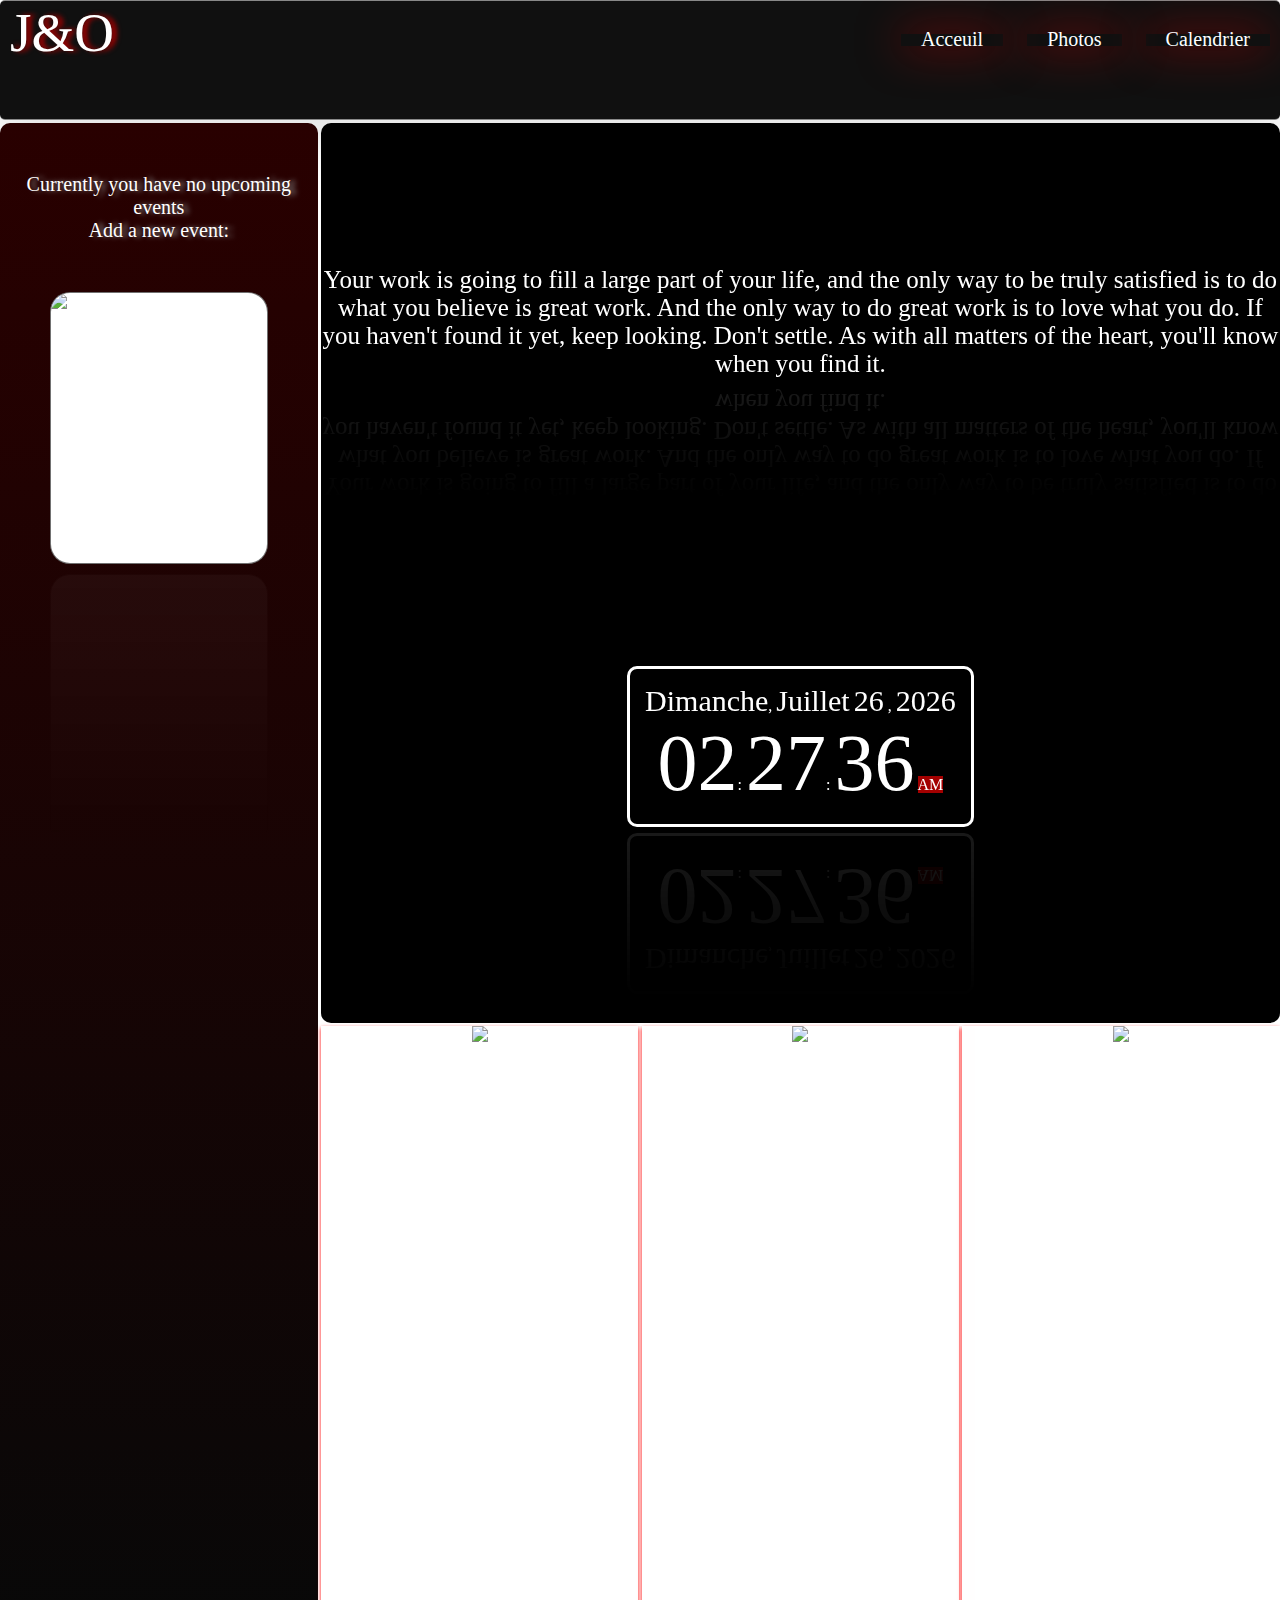
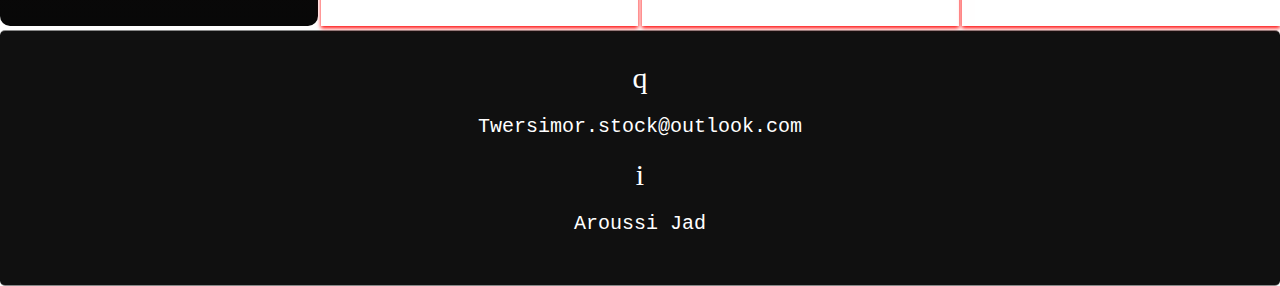
==== index.html @ 51d19af5 "Add files via upload" ====
<!DOCTYPE html>
<html lang="fr">
<head>
    <meta charset="UTF-8">
    <meta http-equiv="X-UA-Compatible" content="IE=edge">
    <meta name="viewport" content="width=device-width, initial-scale=1.0">
    <link rel="stylesheet" href="Home.css"/>
    <link rel="stylesheet" href="https://cdnjs.cloudflare.com/ajax/libs/font-awesome/4.7.0/css/font-awesome.min.css"/>
    <script src="Slide.js" defer></script>
    <script src="Time.js" defer></script>
    <title>Acceuil</title>
</head>
<body>
    <div class="Container">
        <nav>
            <input type="checkbox" id="check">
            <label for="check" class="checkbox">
                <i class="fa fa-bars"></i>
            </label>
            <label class="logo">J&O</label>
            <ul>
                <li><a id="home" href="index.html">Acceuil</a></li>
                <li><a id="pics" href="/Pictures/Pictures.html">Photos</a></li>
                <li><a id="cal" href="/Calendar/Calendar.html">Calendrier</a></li>
            </ul>
        </nav>
        <div id="Sidebar">
            <span id="Addnewevent">Currently you have no upcoming events<br>Add a new event:</span>
            <img id="icon" src="/J&O/plus-line.svg" href="Calendar.html">
            <span id="LastEvent"></span>              
        </div>
        <div class="Presentation">
            <div id="quotes">Your work is going to fill a large part of your life,
                and the only way to be truly satisfied is to do what you believe is great work.
                 And the only way to do great work is to love what you do. If you haven't found it yet,
                  keep looking. Don't settle. As with all matters of the heart,
                   you'll know when you find it.</div>
            <section class="Horloge">
                <div class="Date">
                <span id="Dayname">Day</span>,
                <span id="Month">Month</span>
                <span id="DayNum">01</span> ,
                <span id="Year">Year</span><br>
                <span id="Hour">00</span>:
                <span id="Min">00</span>:
                <span id="Sec">00</span>
                <span id="Period">am</span>
                </div>
                </div>
            </section>
        <div id="content1"><a href="Pictures.html">
            <img name="content1" src=""></a>
        </div>
        <div id="content2"><a href="Pictures.html">
            <img name ="content2" src=""></a>
        </div>
        <div id="content3"><a href="Pictures.html">
            <img name="content3" src="">
        </div></a>
        <footer>
             q<p>Twersimor.stock@outlook.com</p>
             i<p>Aroussi Jad</p>
            
        </footer>
    </div>
    
</body>
</html>
---- Home.css ----
@font-face {
    font-family:london ;
    src: url(/police/OldLondon.ttf);
}
@font-face {
    font-family:ecole ;
    src: url(/police/LearningCurve.ttf);
}
@font-face {
    font-family:logos ;
    src: url(/police/Social_Shapes.ttf);
}
@font-face {
    font-family:go;
    src: url(/police/go3v2.ttf);
}
@font-face {
    font-family:An;
    src: url(/police/JMH\ Typewriter.ttf);
}
@font-face {
    font-family:do;
    src: url(/police/BadlyStamped.ttf);
}
::-webkit-scrollbar {
    width: 1em;
    background-color: #2b0000;
}
::-webkit-scrollbar-track {
    background:#2b0000;
    border-radius: 10px;
    margin-block: .5em;
}
::-webkit-scrollbar-thumb {
    background:white;
    border-radius: 10px;
}
::-webkit-scrollbar-thumb:hover {
    background:#4a0000;
}

body{
    color: wheat;
    margin:0 auto;
    border-color: wheat;
}
.Container{ /* A revoir */
    display: grid;
    height: auto;
    grid-template-columns: 1fr 1fr 1fr 1fr;
    grid-template-rows: 0.2fr 1.5fr 1fr 0.2fr;
    grid-template-areas: 
        "nav nav nav nav"
        "Sidebar Presentation Presentation Presentation"
        "Sidebar content1 content2 content3"
        "footer footer footer footer";
    grid-gap: 0.2rem;
    text-align: center;
    box-shadow: 0px 0px 10px black;   
}
.checkbox{
    display: none;
    float: left;
    font-size: 30px;
    color: #a30000;
    text-shadow: 4px 2px 5px black;
    line-height: 40px;
    margin-right: 40px;
    cursor: pointer;
}
#check{
    display: none;    
}
label.logo{
    color: white;
    text-shadow:  5px 0px 5px #a30000;
    float: left;
    margin-left: 10px;
    font-family: do;
    font-size: 55px;
    animation-name: logoflip;
    animation-duration: 3s;
    animation-direction: alternate;
}
nav{
    background-color: #101010 ;
    grid-area: nav;
    border-radius: 5px;
    box-shadow: 0px 25px 45px rgba(0, 0, 0, 0.1);
    border-bottom: 1px solid rgba(255, 255, 255, 0.5);
    border-top: 1px solid rgba(255, 255, 255, 0.5);
    animation-name: test3;
    animation-duration: 3s;
    animation-direction: alternate;
    animation-iteration-count: infinite;
}
@keyframes logoflip {
    25%{padding:25px;}
    50%{transform: rotateY(180deg);}
    75%{scale:2.5;}
    100%{color:black}
  }
nav ul{
    list-style:none;
    float: right;
    transition: all 0s;
}
nav ul li{ 
    display: inline-block;
    margin: 17px 10px;
    line-height: 10px;
    box-shadow: 0px 0px 45px #a30000;
}
nav ul li a{   
    color:white;
    font-size: 20px;
    padding: 26px 20px;
    border-radius: 5px;
    transition: all 0.5s;
    font-family: go;
}
nav ul li a:hover {
    padding: 26px 60px;
    transition: 1s;
    color:  #a30000;
    font-weight: 100;
}
img{
    max-width: 100%;
    height: 400px;
}
.Presentation{
    display: flex;
    flex-direction: column;
    justify-content: space-around;
    height: 100vh;
    grid-area: Presentation;  
    background: black;
    border-radius: 10px;
}
#quotes {
    font-family:An;
    font-weight: 100;
    color: white;
    font-size: 25px;
    -webkit-box-reflect:below 10px linear-gradient(transparent,rgba(255,255,255,0.1));
    animation-name: test;
    animation-duration: 5s;
    animation-iteration-count: infinite;
    animation-direction: alternate;
}
@keyframes test {
    0% {text-shadow:1px 1px gray;}
    /*50% {-webkit-box-reflect:below 1px linear-gradient(transparent,rgba(255,255,255,0.1));}*/
    100% {text-shadow:1px 1px gray;}   
  }
section.Horloge {
    display: flex;
    justify-content: center;
    -webkit-box-reflect:below 0px linear-gradient(transparent,rgba(255,255,255,0.1));
    margin-bottom: 50px;
}

.Date{
    font-family: go;
    font-weight: 100;
    color: white;
    padding:15px;
    margin:3px;
    border: 3px solid;
    border-radius: 10px;
    animation-name: test2;
    animation-duration: 10s;
    animation-iteration-count: infinite;
    animation-direction: alternate;
}
@keyframes test2 {
    0% {background-color: #a30000;}
    50% {box-shadow: 2px 2px #a30000;}   
  }
.Date:hover{
    color: white;
    background-color:#a30000;
    transition: 3s;
}
.Date span:not(:last-child){
    font-weight: 100;
    font-size: 30px;
}
.Date span:last-child{
    background-color: #a30000;
    text-transform: uppercase;

}
span#Hour,span#Min,span#Sec{
    font-size:80px;
}

section ul li{
    list-style: none;
}
#content1{
    backdrop-filter: blur(10px);
    box-shadow: 0px 2px 4px rgb(255, 0, 0);
    grid-area: content1;    
    transition: 0s;
    max-width: 100%;
    height: 100%;
}
#content1:hover{
    backdrop-filter: none;
    box-shadow: none;
    transform: scale(1.3);
    transition: 0.2s;
    z-index: 10;
}
#content2{
    backdrop-filter: blur(10px);
    box-shadow: 0px 2px 4px rgb(255, 0, 0);
    grid-area: content2;
    transition: 0s;
}
#content2:hover{
    transform: scale(1.3);
    transition: 0.3s;
    backdrop-filter: none;
    box-shadow: none;
    z-index: 10;
}
#content3{ 
    backdrop-filter: blur(10px);
    box-shadow: 0px 2px 4px rgb(255, 0, 0);
    grid-area: content3; 
    transition: 0s;
}
#content3:hover{
    transform: scale(1.3);
    transition: 0.3s;
    backdrop-filter: none;
    box-shadow: none;
    z-index: 10;
}
#Sidebar{
    grid-area: Sidebar;
    background-image: linear-gradient(#290000,#080808);
    border-radius: 10px;
    color: white;
    display:flex;
    flex-direction: column;
    animation-name: test3;
    animation-duration: 4s;
    animation-direction: alternate;
    animation-iteration-count: infinite;

}
#LastEvent{
    -webkit-box-reflect:below 10px linear-gradient(transparent,rgba(255,255,255,0.06));
    margin: 70px;
    font-family:ecole;
    font-size: 40px;
    border: solid 2px white ;
    border-radius: 10px;
    cursor: pointer;
    animation: Lastevent;
    animation-duration: 1s;
    animation-iteration-count:2;
    animation-delay: 5s;

}
@keyframes Lastevent{
    0% {transform:rotateZ(-20deg);}
    10% {transform:rotateZ(-16deg);}
    20% {transform:rotateZ(-13deg);}
    30% {transform:rotateZ(-10deg);}
    40% {transform:rotateZ(-6deg);}
    50% {transform:rotateZ(0deg);}
    60% {transform:rotateZ(6deg);}
    70% {transform:rotateZ(10deg);}
    80% {transform:rotateZ(13deg);}
    90% {transform:rotateZ(16deg);}
    100% {transform:rotateZ(20deg);}
  }
#LastEvent:hover{
    background-color:#03232b ;
    transition: 1s;
}
#Addnewevent{
    padding-top:50px;
    font-size: 20px;
    font-family: go;
    color: white;
    text-shadow:grey 5px 0px 5px;
}
#Addnewevent:hover{
    font-size: 30px;
}
#icon{
    -webkit-box-reflect:below 10px linear-gradient(transparent,rgba(255,255,255,0.04));
    border: solid 1px rgba(39, 39, 39, 0.66) ;
    border-radius: 20px;
    background-color:white;
    cursor: pointer;
    height: 30vh;
    margin: 50px;
    animation: Lastevent;
    animation-duration: 1s;
    animation-iteration-count:2;
    animation-delay: 5s;
}
#icon:hover{
    background-color: rgb(240, 240, 240) ;
}
footer{
    background-color: #101010;
    grid-area: footer;
    border-radius: 5px;
    font-family: logos;
    font-size: 30px;
    border-bottom: 1px solid rgba(255, 255, 255, 0.5);
    border-top: 1px solid rgba(255, 255, 255, 0.5);
    padding: 30px;
    color: white;
}
footer p{
    
    font-size: 20px;
    font-family: 'Courier New', Courier, monospace;
}
@media only screen and (max-width:550px){
        .Container{
        grid-template-columns: 1fr;
        grid-template-rows: 0.1fr 1fr 1fr 1fr 1fr 0.1fr;
        grid-template-areas:
         "nav"
         "Presentation"
         "content1"
         "content2"
         "content3"
         "footer";
        }
        body{
            background-color: #000000;
        }
        label.logo{
            position: relative;
            left: 100px;
            bottom: 10px;
        }
        .checkbox {
            display: block;
            margin-left: 20px;
            margin-right: 20px;
        }

        nav ul{
            background-color:rgba(255, 255, 255, 0.1);
            box-shadow: 0px 25px 45px rgba(0, 0, 0, 0.1);
            border: 1px rgba(255, 255, 255, 0.5);
            backdrop-filter: blur(25px);
            position: fixed;
            width: 100%;
            height: 100%;
            top: 80px;
            left: -200%;
            text-align: center;
        }
        #check:checked ~ ul {
            margin-top: 0;
            padding: 0;
            top: 4.6em;
            left: 0;
            display: flex;
            flex-direction: column;
            background-color: transparent;
            transition: all 0.4s;
            z-index: 10;
        }
        #check:checked ~ ul li {
            margin: 70px;
        }
        #quotes {
            overflow: hidden;
        }
        #Sidebar{
            display: none;
        }
        #content1{
            display: flex;
            justify-content: center;
            align-items: center;
        }
        #content2{
            display: flex;
            justify-content: center;
            align-items: center;
        }
        #content3{
            display: flex;
            justify-content: center;
            align-items: center;
        }
    }

.noDecoration, a:link, a:visited {
    text-decoration: none;
}
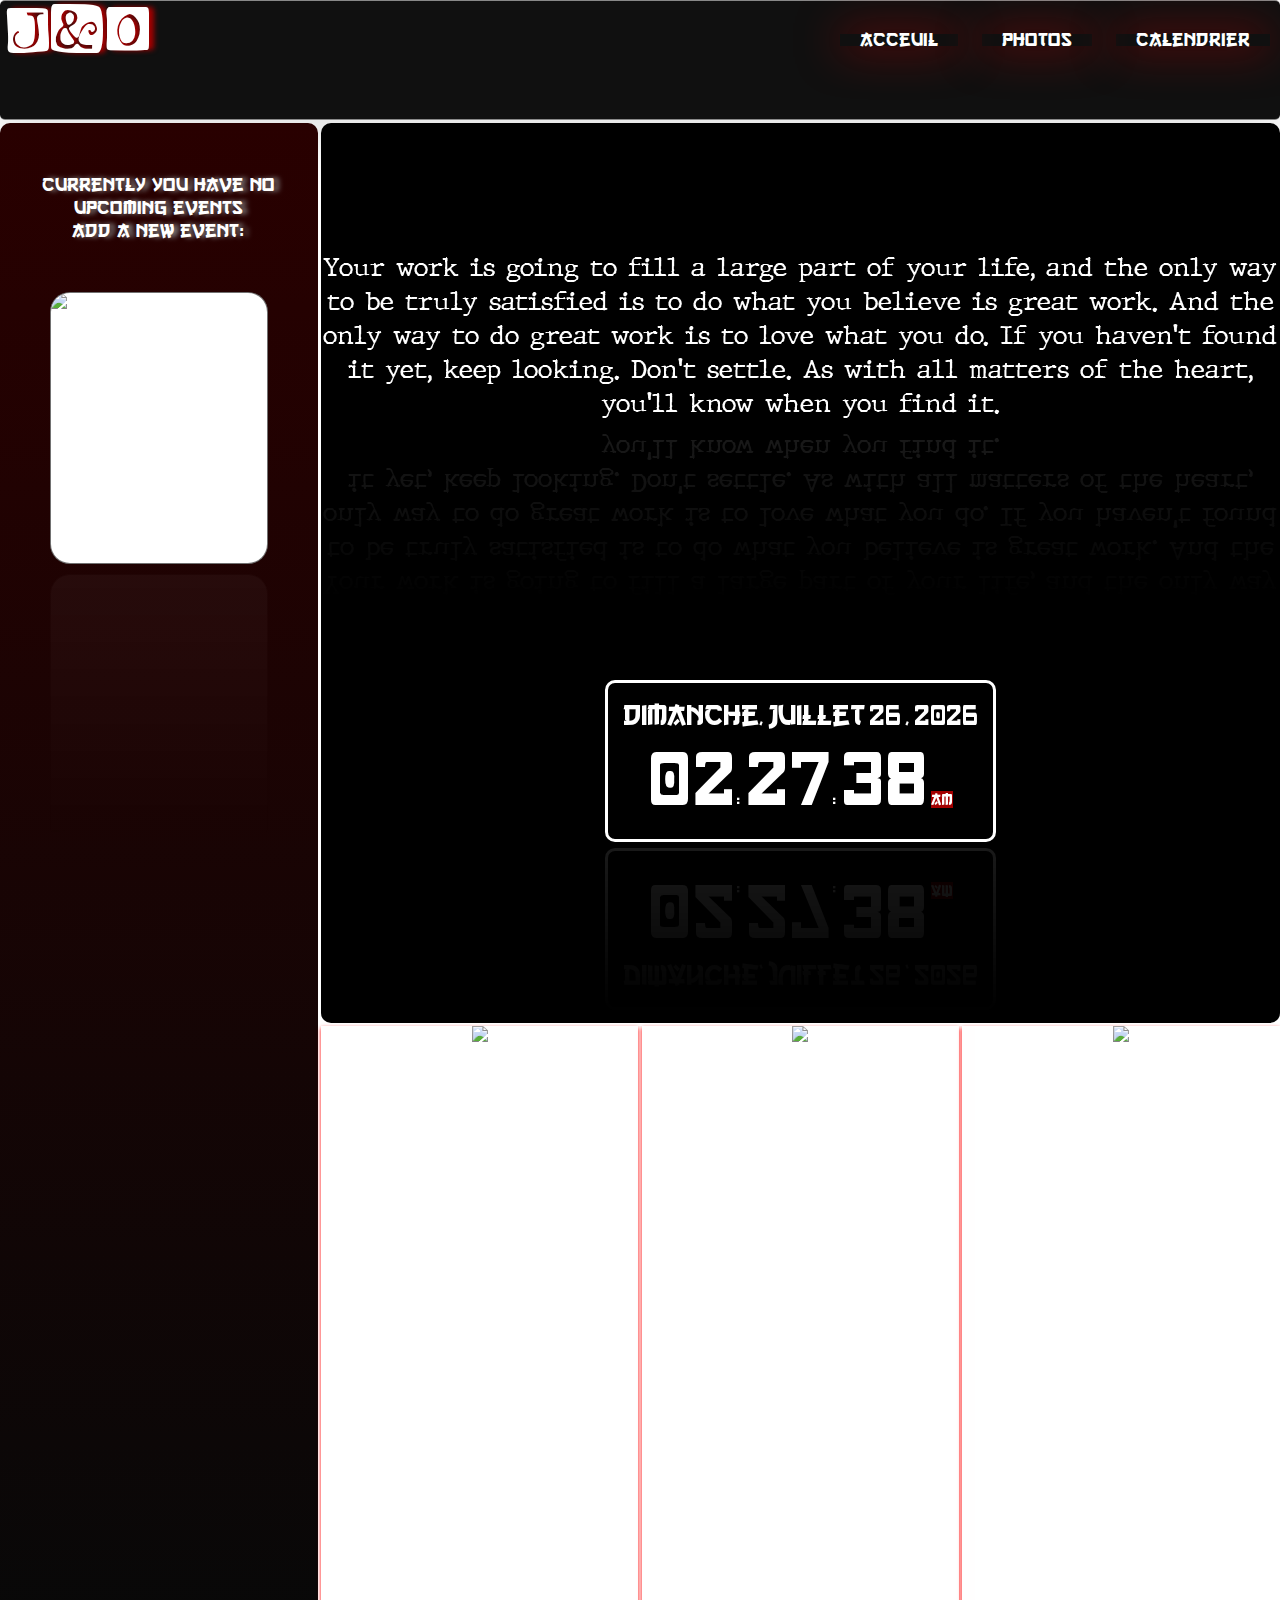
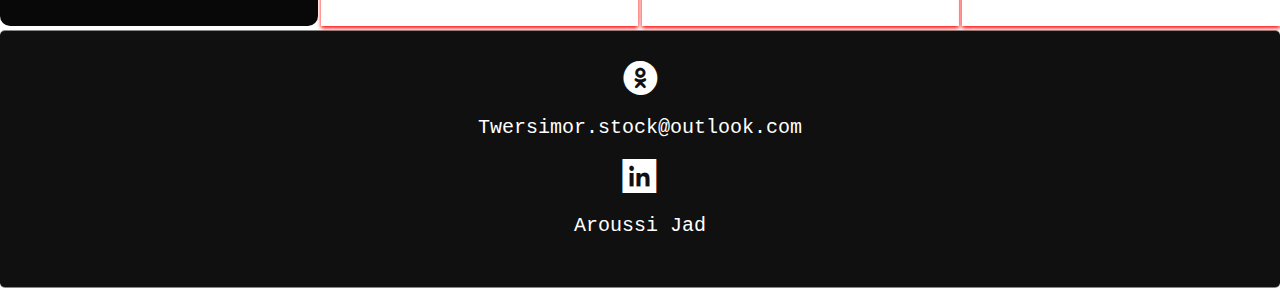
==== commit a8831f79: "Link adjust" ====
--- a/index.html
+++ b/index.html
@@ -20,8 +20,8 @@
             <label class="logo">J&O</label>
             <ul>
                 <li><a id="home" href="index.html">Acceuil</a></li>
-                <li><a id="pics" href="/Pictures/Pictures.html">Photos</a></li>
-                <li><a id="cal" href="/Calendar/Calendar.html">Calendrier</a></li>
+                <li><a id="pics" href="Pictures.html">Photos</a></li>
+                <li><a id="cal" href="Calendar.html">Calendrier</a></li>
             </ul>
         </nav>
         <div id="Sidebar">
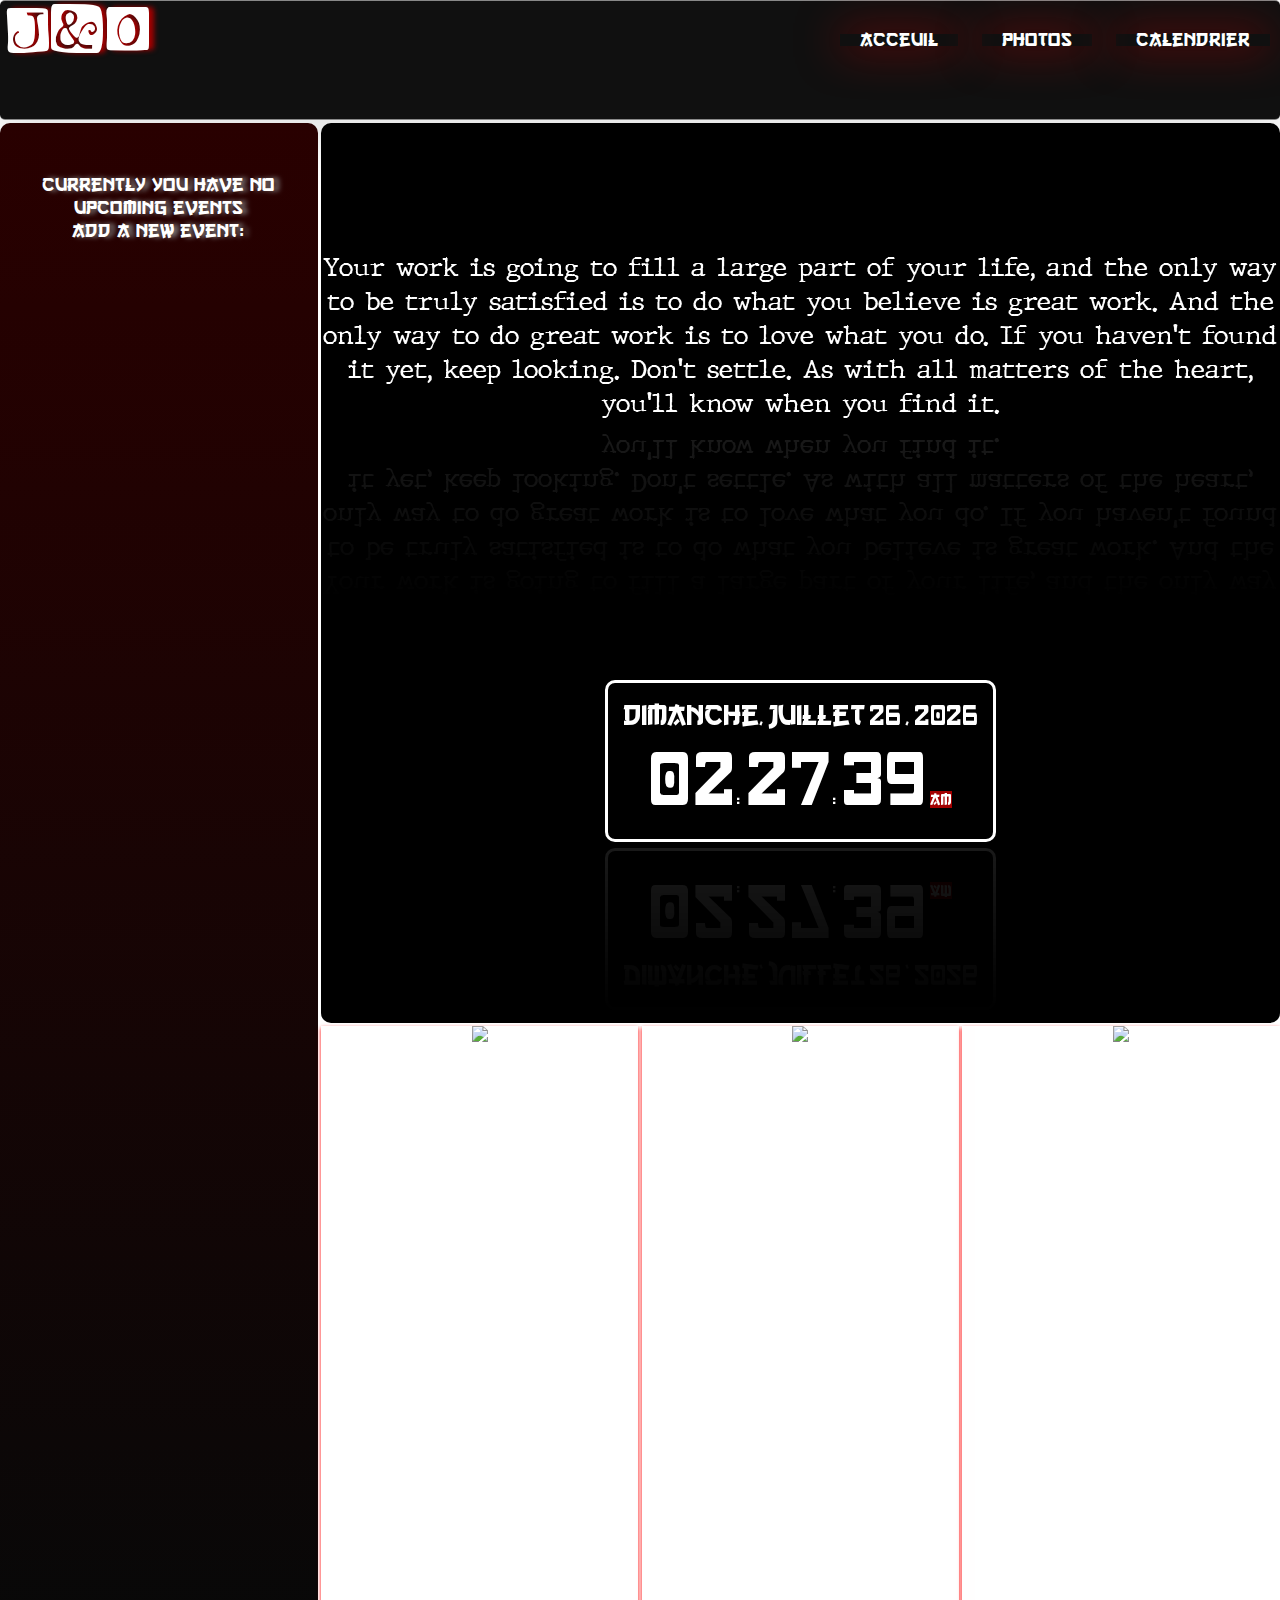
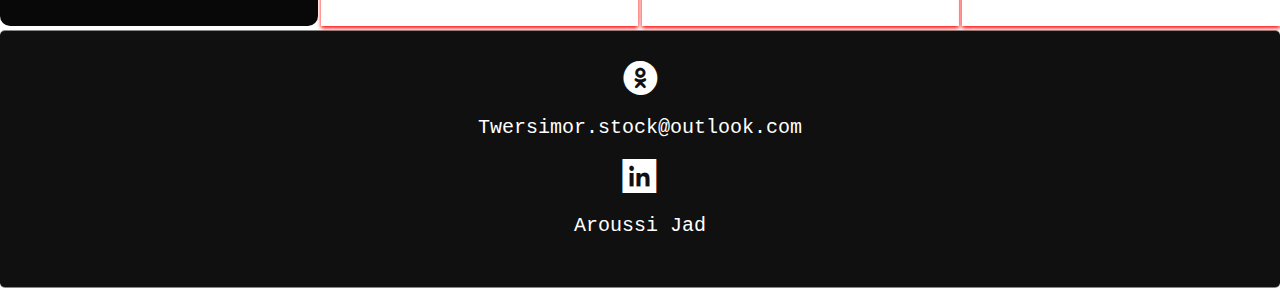
==== commit 8daa8c3e: "Html V1.0" ====
--- a/index.html
+++ b/index.html
@@ -5,7 +5,7 @@
     <meta http-equiv="X-UA-Compatible" content="IE=edge">
     <meta name="viewport" content="width=device-width, initial-scale=1.0">
     <link rel="stylesheet" href="Home.css"/>
-    <link rel="stylesheet" href="https://cdnjs.cloudflare.com/ajax/libs/font-awesome/4.7.0/css/font-awesome.min.css"/>
+    <script src="https://kit.fontawesome.com/37d1351347.js" crossorigin="anonymous"></script>
     <script src="Slide.js" defer></script>
     <script src="Time.js" defer></script>
     <title>Acceuil</title>
@@ -26,8 +26,8 @@
         </nav>
         <div id="Sidebar">
             <span id="Addnewevent">Currently you have no upcoming events<br>Add a new event:</span>
-            <img id="icon" src="/J&O/plus-line.svg" href="Calendar.html">
-            <span id="LastEvent"></span>              
+            <i id='icon' class="fa-solid fa-calendar-plus fa-10x"></i>
+            <span id="LastEvent"></span>         
         </div>
         <div class="Presentation">
             <div id="quotes">Your work is going to fill a large part of your life,
@@ -49,13 +49,13 @@
                 </div>
             </section>
         <div id="content1"><a href="Pictures.html">
-            <img name="content1" src=""></a>
+            <img name="content1" src="https://picsum.photos/800/800"></a>
         </div>
         <div id="content2"><a href="Pictures.html">
-            <img name ="content2" src=""></a>
+            <img name ="content2" src="https://picsum.photos/700/700"></a>
         </div>
         <div id="content3"><a href="Pictures.html">
-            <img name="content3" src="">
+            <img name="content3" src="https://picsum.photos/900/900">
         </div></a>
         <footer>
              q<p>Twersimor.stock@outlook.com</p>
--- a/Home.css
+++ b/Home.css
@@ -294,21 +294,20 @@
 #Addnewevent:hover{
     font-size: 30px;
 }
-#icon{
+.fa-calendar-plus{
     -webkit-box-reflect:below 10px linear-gradient(transparent,rgba(255,255,255,0.04));
-    border: solid 1px rgba(39, 39, 39, 0.66) ;
-    border-radius: 20px;
-    background-color:white;
+    margin-top: 50px;
     cursor: pointer;
-    height: 30vh;
-    margin: 50px;
     animation: Lastevent;
     animation-duration: 1s;
     animation-iteration-count:2;
     animation-delay: 5s;
 }
-#icon:hover{
-    background-color: rgb(240, 240, 240) ;
+.fa-solid:hover{
+    color: #03232b  ;
+    font-family: "Font Awesome 6 Free";
+    font-weight: 10;
+    font-size: 13em;
 }
 footer{
     background-color: #101010;
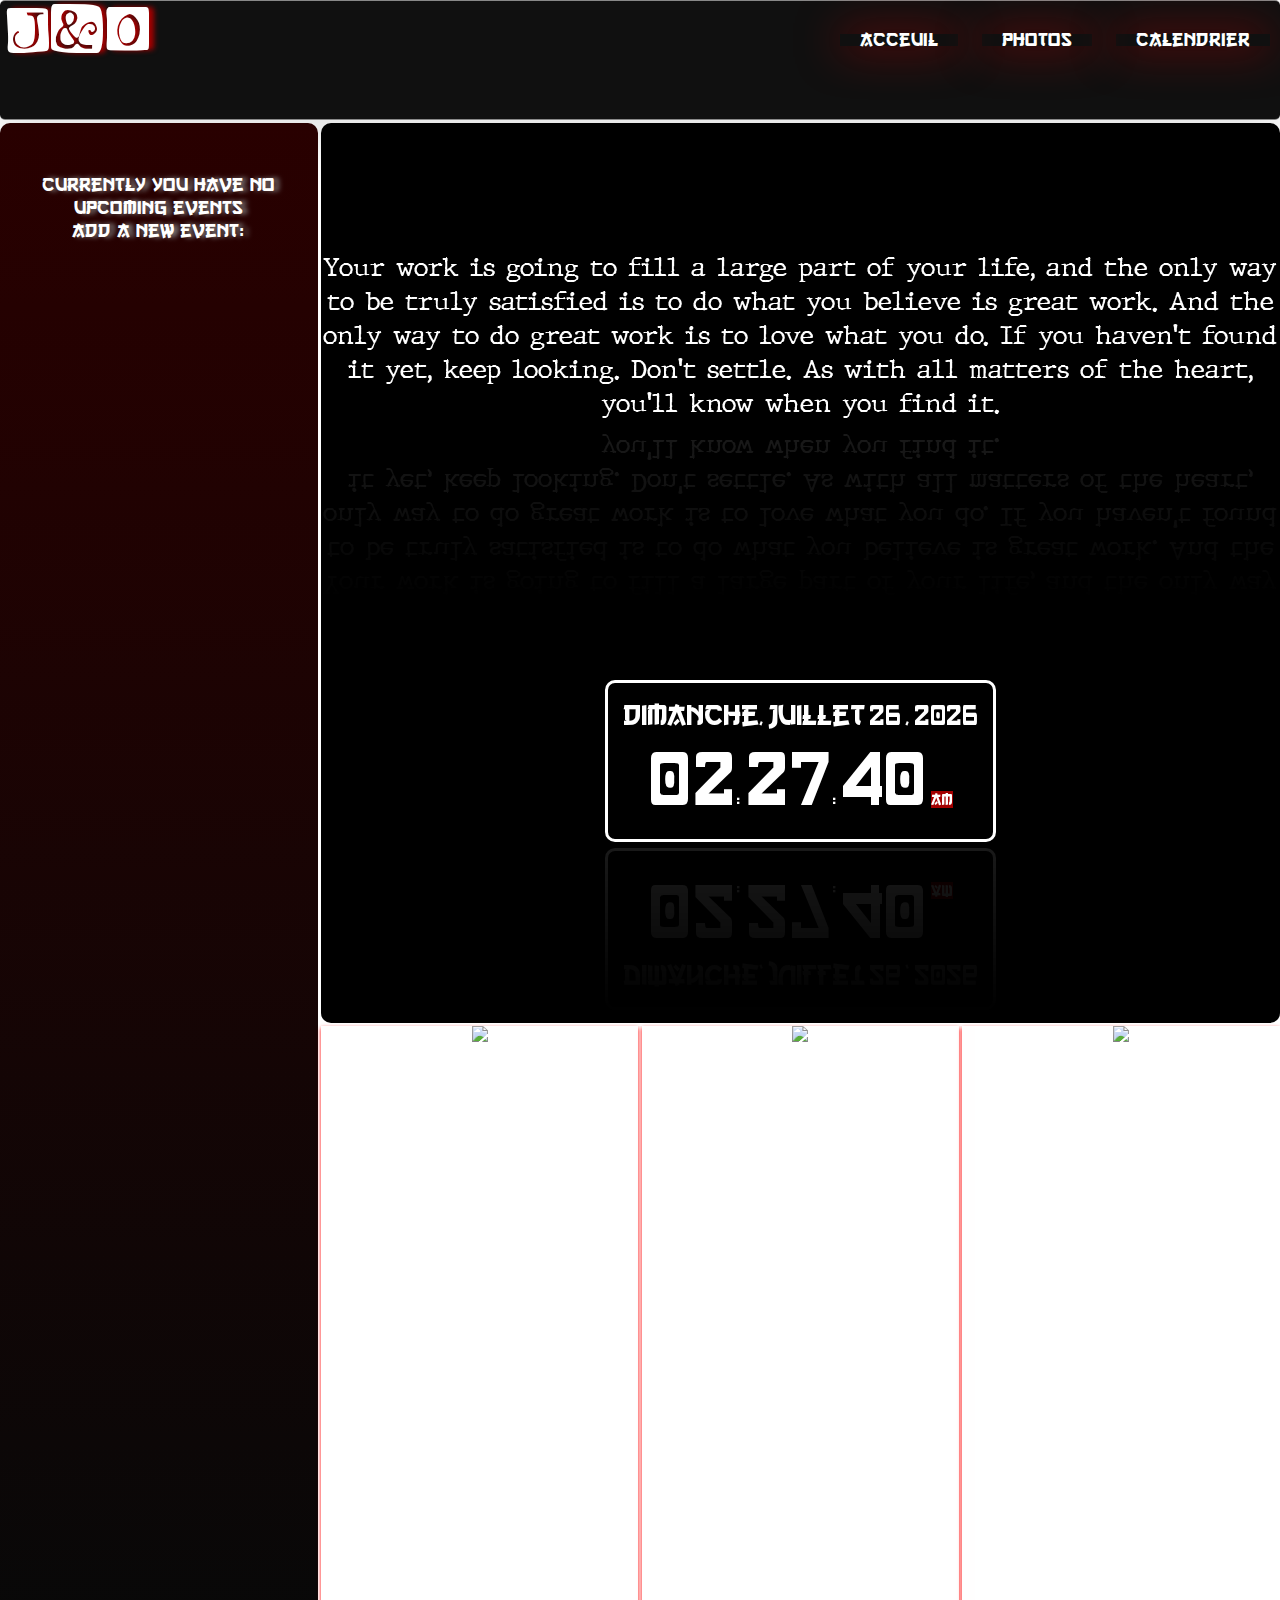
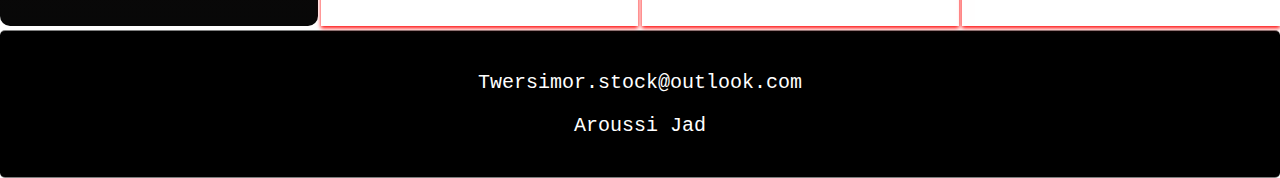
==== commit 5770e3ee: "Loop of random imgs from web done." ====
--- a/index.html
+++ b/index.html
@@ -49,17 +49,17 @@
                 </div>
             </section>
         <div id="content1"><a href="Pictures.html">
-            <img name="content1" src="https://picsum.photos/800/800"></a>
+            <img name="content1" src=""></a>
         </div>
         <div id="content2"><a href="Pictures.html">
-            <img name ="content2" src="https://picsum.photos/700/700"></a>
+            <img name ="content2" src=""></a>
         </div>
         <div id="content3"><a href="Pictures.html">
-            <img name="content3" src="https://picsum.photos/900/900">
+            <img name="content3" src="">
         </div></a>
         <footer>
-             q<p>Twersimor.stock@outlook.com</p>
-             i<p>Aroussi Jad</p>
+             <p><i class="fa-solid fa-square-envelope fa-1x"></i> Twersimor.stock@outlook.com</p>
+             <p><i class="fa-brands fa-linkedin fa-1x"></i> Aroussi Jad</p>
             
         </footer>
     </div>
--- a/Home.css
+++ b/Home.css
@@ -5,10 +5,6 @@
 @font-face {
     font-family:ecole ;
     src: url(/police/LearningCurve.ttf);
-}
-@font-face {
-    font-family:logos ;
-    src: url(/police/Social_Shapes.ttf);
 }
 @font-face {
     font-family:go;
@@ -127,7 +123,7 @@
 }
 img{
     max-width: 100%;
-    height: 400px;
+    height: 500px;
 }
 .Presentation{
     display: flex;
@@ -303,21 +299,27 @@
     animation-iteration-count:2;
     animation-delay: 5s;
 }
-.fa-solid:hover{
+.fa-calendar-plus:hover{
     color: #03232b  ;
     font-family: "Font Awesome 6 Free";
     font-weight: 10;
     font-size: 13em;
 }
+.fa-square-envelope{
+    color: blue;
+}
+.fa-linkedin{
+ color: aqua;
+}
 footer{
-    background-color: #101010;
+    background-color: #000000;
     grid-area: footer;
     border-radius: 5px;
     font-family: logos;
     font-size: 30px;
     border-bottom: 1px solid rgba(255, 255, 255, 0.5);
     border-top: 1px solid rgba(255, 255, 255, 0.5);
-    padding: 30px;
+    padding: 20px;
     color: white;
 }
 footer p{
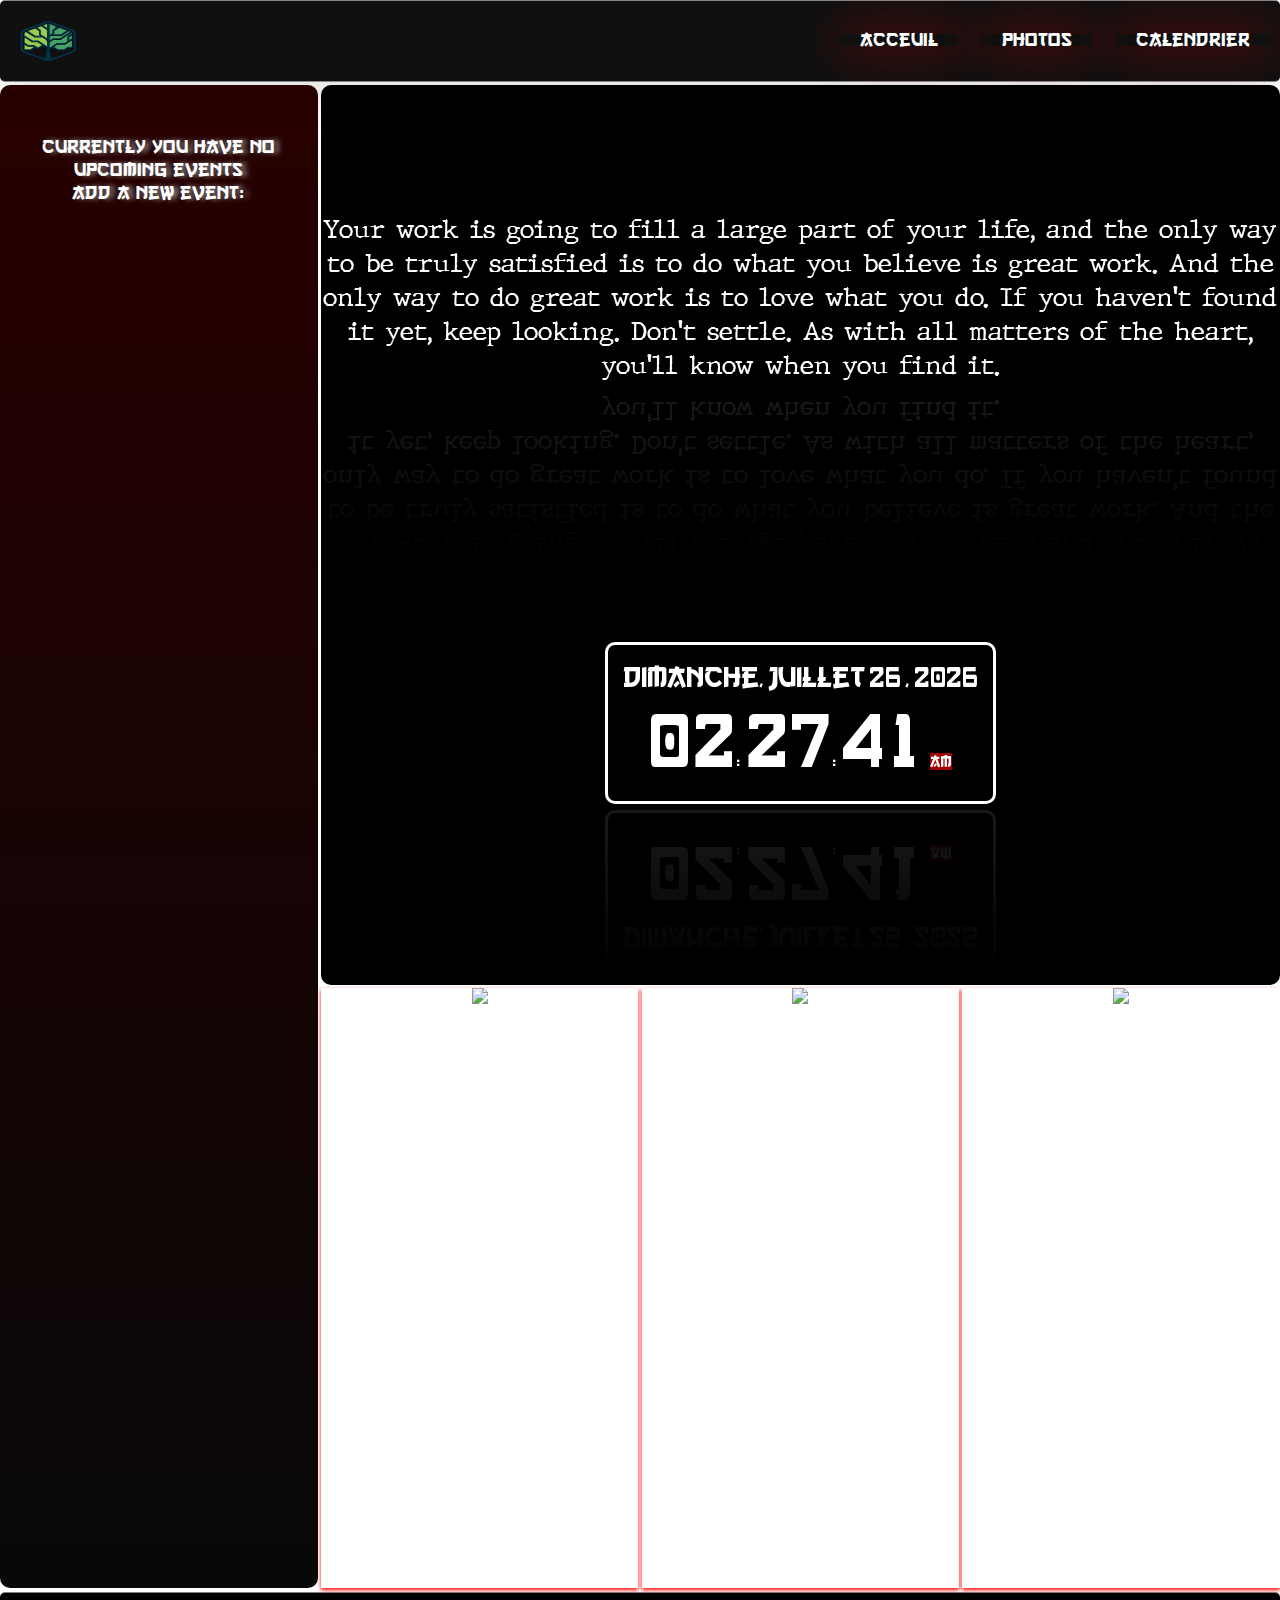
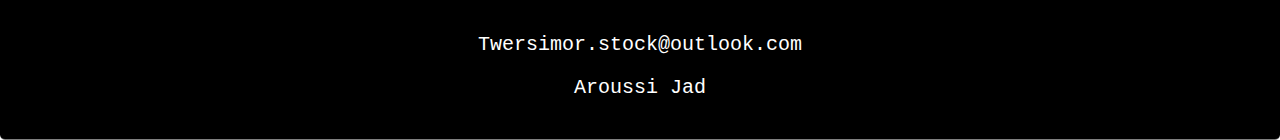
==== commit 4e90245c: "06/06/2022" ====
--- a/index.html
+++ b/index.html
@@ -17,7 +17,7 @@
             <label for="check" class="checkbox">
                 <i class="fa fa-bars"></i>
             </label>
-            <label class="logo">J&O</label>
+            <label class="logo"><img class="logo" src='Onelogotree.svg'></label>
             <ul>
                 <li><a id="home" href="index.html">Acceuil</a></li>
                 <li><a id="pics" href="Pictures.html">Photos</a></li>
@@ -27,7 +27,8 @@
         <div id="Sidebar">
             <span id="Addnewevent">Currently you have no upcoming events<br>Add a new event:</span>
             <i id='icon' class="fa-solid fa-calendar-plus fa-10x"></i>
-            <span id="LastEvent"></span>         
+            <span id="LastEvent"></span> 
+            <span id="FirstEvent"></span>   
         </div>
         <div class="Presentation">
             <div id="quotes">Your work is going to fill a large part of your life,
--- a/Home.css
+++ b/Home.css
@@ -1,22 +1,22 @@
 @font-face {
     font-family:london ;
-    src: url(/police/OldLondon.ttf);
+    src: url(police/OldLondon.ttf);
 }
 @font-face {
     font-family:ecole ;
-    src: url(/police/LearningCurve.ttf);
+    src: url(police/LearningCurve.ttf);
 }
 @font-face {
     font-family:go;
-    src: url(/police/go3v2.ttf);
+    src: url(police/go3v2.ttf);
 }
 @font-face {
     font-family:An;
-    src: url(/police/JMH\ Typewriter.ttf);
+    src: url(police/JMH\ Typewriter.ttf);
 }
 @font-face {
     font-family:do;
-    src: url(/police/BadlyStamped.ttf);
+    src: url(police/BadlyStamped.ttf);
 }
 ::-webkit-scrollbar {
     width: 1em;
@@ -44,7 +44,7 @@
     display: grid;
     height: auto;
     grid-template-columns: 1fr 1fr 1fr 1fr;
-    grid-template-rows: 0.2fr 1.5fr 1fr 0.2fr;
+    grid-template-rows: 0.1fr 1.5fr 1fr 0.1fr;
     grid-template-areas: 
         "nav nav nav nav"
         "Sidebar Presentation Presentation Presentation"
@@ -67,13 +67,10 @@
 #check{
     display: none;    
 }
-label.logo{
-    color: white;
-    text-shadow:  5px 0px 5px #a30000;
+img.logo{
+    margin: 20px;
+    height: 40px;
     float: left;
-    margin-left: 10px;
-    font-family: do;
-    font-size: 55px;
     animation-name: logoflip;
     animation-duration: 3s;
     animation-direction: alternate;
@@ -200,13 +197,12 @@
     box-shadow: 0px 2px 4px rgb(255, 0, 0);
     grid-area: content1;    
     transition: 0s;
-    max-width: 100%;
-    height: 100%;
+    
 }
 #content1:hover{
     backdrop-filter: none;
     box-shadow: none;
-    transform: scale(1.3);
+    transform: scale(1.1);
     transition: 0.2s;
     z-index: 10;
 }
@@ -217,7 +213,7 @@
     transition: 0s;
 }
 #content2:hover{
-    transform: scale(1.3);
+    transform: scale(1.1);
     transition: 0.3s;
     backdrop-filter: none;
     box-shadow: none;
@@ -230,7 +226,7 @@
     transition: 0s;
 }
 #content3:hover{
-    transform: scale(1.3);
+    transform: scale(1.1);
     transition: 0.3s;
     backdrop-filter: none;
     box-shadow: none;
@@ -251,33 +247,32 @@
 }
 #LastEvent{
     -webkit-box-reflect:below 10px linear-gradient(transparent,rgba(255,255,255,0.06));
-    margin: 70px;
-    font-family:ecole;
-    font-size: 40px;
+    font-family:Impact, Haettenschweiler, 'Arial Narrow Bold', sans-serif;
+    font-size: 30px;
     border: solid 2px white ;
     border-radius: 10px;
     cursor: pointer;
-    animation: Lastevent;
-    animation-duration: 1s;
-    animation-iteration-count:2;
-    animation-delay: 5s;
-
-}
-@keyframes Lastevent{
-    0% {transform:rotateZ(-20deg);}
-    10% {transform:rotateZ(-16deg);}
-    20% {transform:rotateZ(-13deg);}
-    30% {transform:rotateZ(-10deg);}
-    40% {transform:rotateZ(-6deg);}
-    50% {transform:rotateZ(0deg);}
-    60% {transform:rotateZ(6deg);}
-    70% {transform:rotateZ(10deg);}
-    80% {transform:rotateZ(13deg);}
-    90% {transform:rotateZ(16deg);}
-    100% {transform:rotateZ(20deg);}
-  }
+    margin: 50px;
+    padding: 30px;
+}
+#FirstEvent{
+    -webkit-box-reflect:below 10px linear-gradient(transparent,rgba(255,255,255,0.06));
+    font-family:Impact, Haettenschweiler, 'Arial Narrow Bold', sans-serif;
+    font-size: 30px;
+    border: solid 2px white ;
+    border-radius: 10px;
+    cursor: pointer;
+    margin: 50px;
+    padding: 30px;
+}
+
+
 #LastEvent:hover{
-    background-color:#03232b ;
+    background-color:#a30000 ;
+    transition: 1s;
+}
+#FirstEvent:hover{
+    background-color:#a30000 ;
     transition: 1s;
 }
 #Addnewevent{
@@ -294,19 +289,14 @@
     -webkit-box-reflect:below 10px linear-gradient(transparent,rgba(255,255,255,0.04));
     margin-top: 50px;
     cursor: pointer;
-    animation: Lastevent;
-    animation-duration: 1s;
-    animation-iteration-count:2;
-    animation-delay: 5s;
 }
 .fa-calendar-plus:hover{
-    color: #03232b  ;
     font-family: "Font Awesome 6 Free";
     font-weight: 10;
-    font-size: 13em;
+    font-size: 11em;
 }
 .fa-square-envelope{
-    color: blue;
+    color: grey;
 }
 .fa-linkedin{
  color: aqua;
